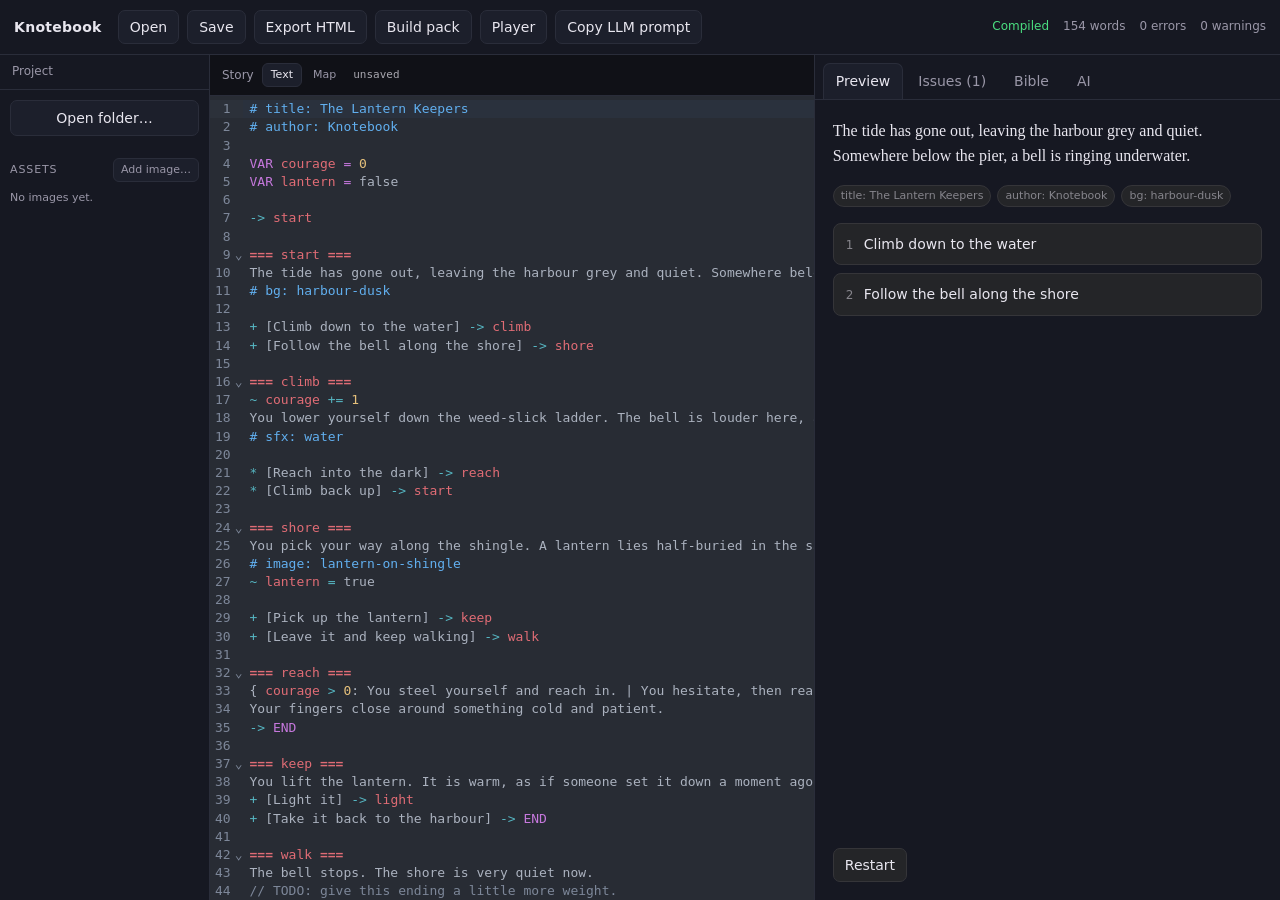
==== app/index.html @ ce698b42 "deploy: 9fc9346" ====
<!doctype html>
<html lang="en">
  <head>
    <meta charset="UTF-8" />
    <meta
      http-equiv="Content-Security-Policy"
      content="default-src 'self'; script-src 'self'; style-src 'self' 'unsafe-inline'; img-src 'self' data: https:; font-src 'self' data:; connect-src 'self' https: http://localhost:* http://127.0.0.1:* ws://localhost:* ws://127.0.0.1:*; worker-src 'self'; object-src 'none'; base-uri 'self'; form-action 'none'; manifest-src 'self'"
    />
    <link rel="icon" type="image/svg+xml" href="favicon.svg" />
    <meta name="viewport" content="width=device-width, initial-scale=1.0" />
    <meta name="theme-color" content="#101117" />
    <link rel="manifest" href="manifest.webmanifest" />
    <link rel="apple-touch-icon" href="icons/apple-touch-icon.png" />
    <title>Knotebook</title>
    <script type="module" crossorigin src="./assets/index-DdTH-Y86.js"></script>
    <link rel="stylesheet" crossorigin href="./assets/index-DR-kPRrf.css">
  </head>
  <body>
    <div id="root"></div>
  </body>
</html>
---- app/assets/index-DR-kPRrf.css ----
:root{--bg:#101117;--panel:#161822;--panel-2:#1c1f2b;--text:#e8e6ef;--muted:#9a97a8;--border:#2a2d3a;--accent:#c084fc;--error:#f87171;--warning:#fbbf24;--info:#60a5fa;--ok:#4ade80;--lightningcss-light: ;--lightningcss-dark:initial;color-scheme:dark;color:var(--text);background:var(--bg);-webkit-font-smoothing:antialiased;-moz-osx-font-smoothing:grayscale;font:14px/1.45 ui-sans-serif,system-ui,-apple-system,Segoe UI,Roboto,sans-serif}*{box-sizing:border-box}html,body,#root{height:100%;margin:0}#root{flex-direction:column;display:flex}.loading{color:var(--muted);padding:24px}button{font:inherit;color:inherit}.update-banner{z-index:60;border:1px solid var(--border);background:var(--panel-2);border-radius:10px;align-items:center;gap:16px;max-width:min(560px,100vw - 32px);padding:14px 16px;display:flex;position:fixed;bottom:16px;right:16px;box-shadow:0 18px 50px #00000073}.update-copy{color:var(--muted);flex-direction:column;gap:3px;min-width:0;font-size:12px;display:flex}.update-copy strong{color:var(--text);font-size:13px}.update-copy progress{width:100%;height:4px;accent-color:var(--accent)}.update-actions{flex:none;gap:8px;display:flex}.update-actions button{border:1px solid var(--border);background:var(--panel);color:var(--text);cursor:pointer;border-radius:7px;padding:6px 11px;font-size:12px}.update-actions button:hover:not(:disabled){border-color:var(--accent)}.update-actions button:disabled{opacity:.5;cursor:default}.update-actions .ghost{color:var(--muted);background:0 0}
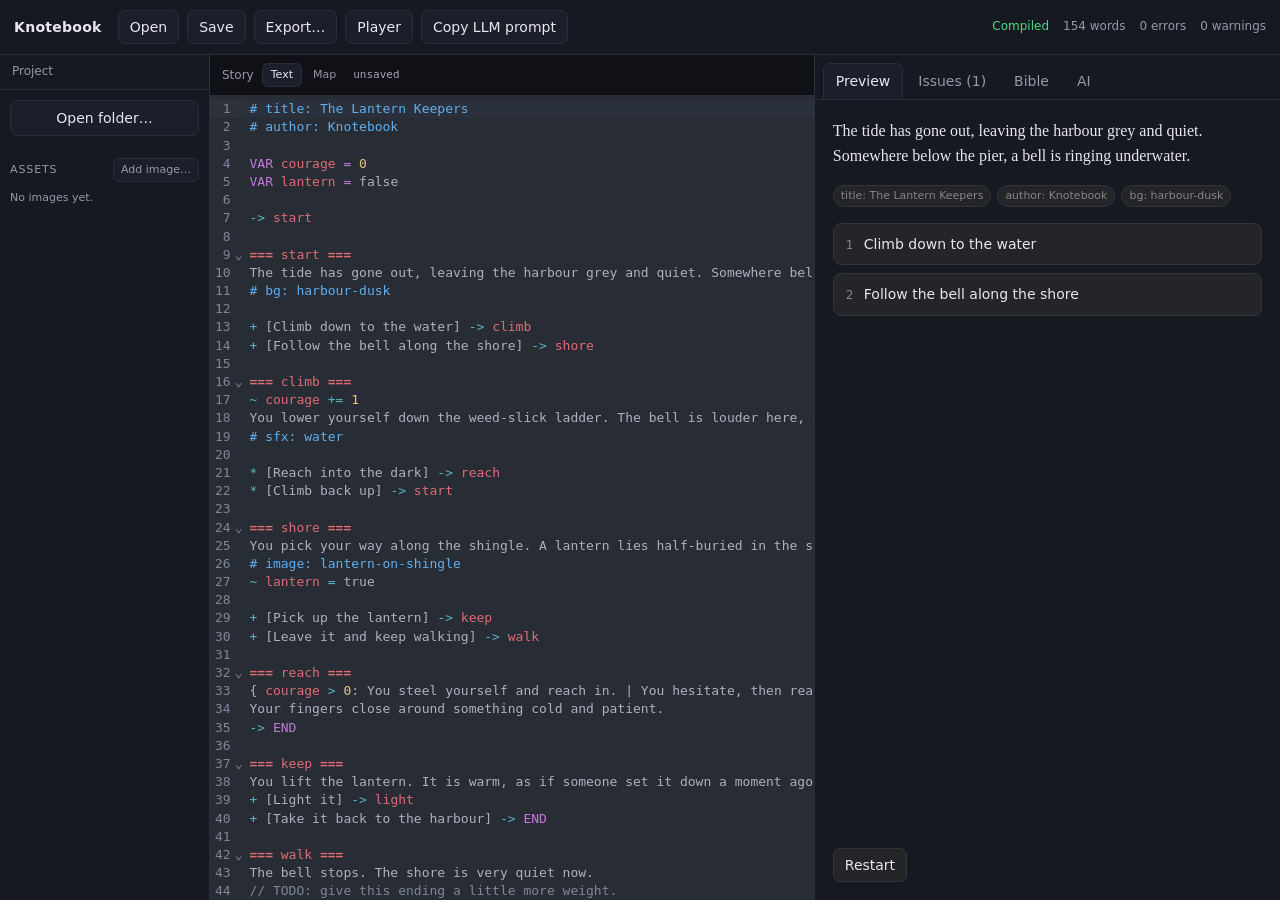
==== commit eb22fe33: "deploy: 1e95af0" ====
--- a/app/index.html
+++ b/app/index.html
@@ -12,7 +12,7 @@
     <link rel="manifest" href="manifest.webmanifest" />
     <link rel="apple-touch-icon" href="icons/apple-touch-icon.png" />
     <title>Knotebook</title>
-    <script type="module" crossorigin src="./assets/index-DdTH-Y86.js"></script>
+    <script type="module" crossorigin src="./assets/index-DfK-2HlD.js"></script>
     <link rel="stylesheet" crossorigin href="./assets/index-DR-kPRrf.css">
   </head>
   <body>
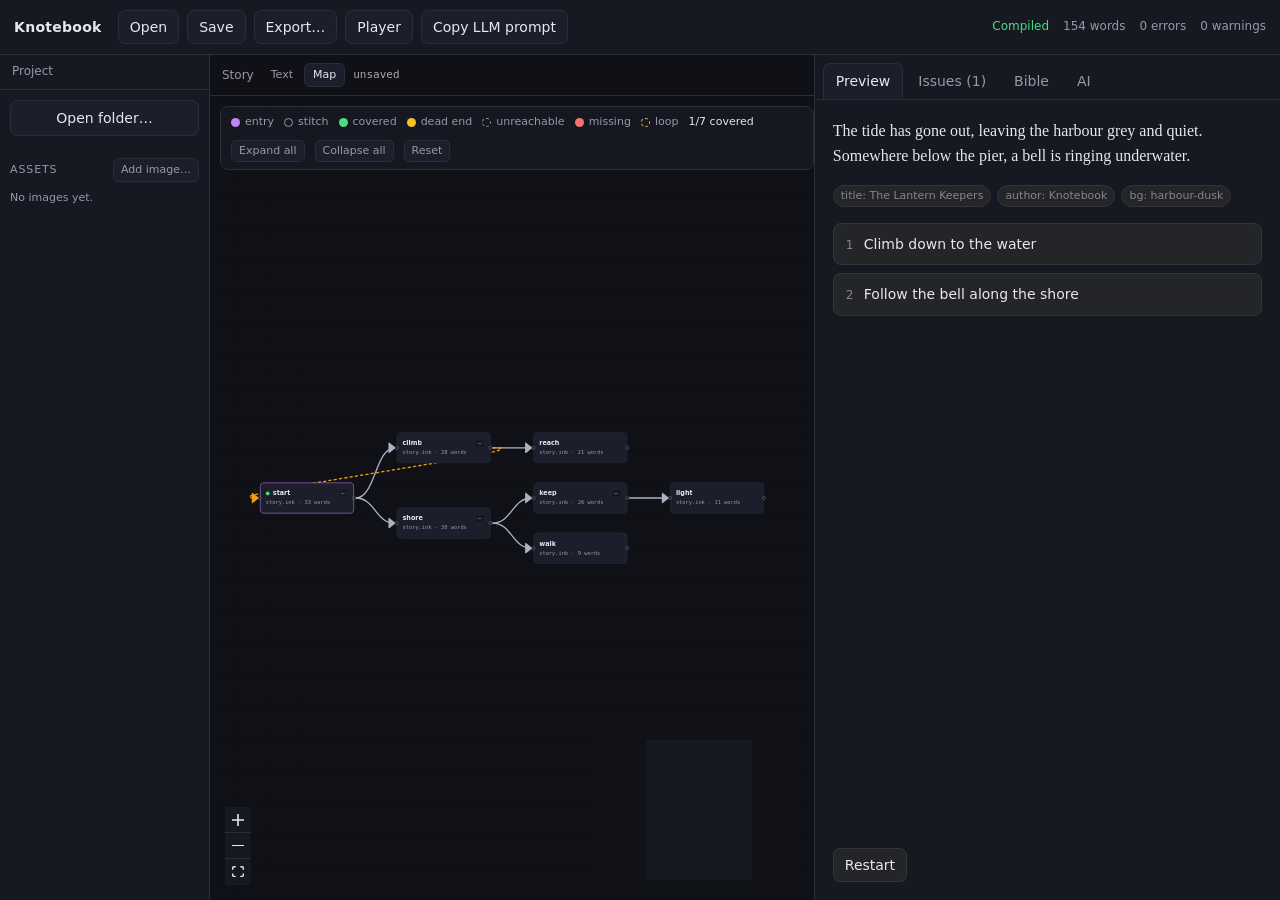
==== commit b2d53c79: "deploy: 403aaea" ====
--- a/app/index.html
+++ b/app/index.html
@@ -9,11 +9,15 @@
     <link rel="icon" type="image/svg+xml" href="favicon.svg" />
     <meta name="viewport" content="width=device-width, initial-scale=1.0" />
     <meta name="theme-color" content="#101117" />
+    <meta
+      name="description"
+      content="Knotebook — an LLM-friendly studio and player for branching stories."
+    />
     <link rel="manifest" href="manifest.webmanifest" />
     <link rel="apple-touch-icon" href="icons/apple-touch-icon.png" />
     <title>Knotebook</title>
-    <script type="module" crossorigin src="./assets/index-DfK-2HlD.js"></script>
-    <link rel="stylesheet" crossorigin href="./assets/index-DR-kPRrf.css">
+    <script type="module" crossorigin src="./assets/index-BYUunwVa.js"></script>
+    <link rel="stylesheet" crossorigin href="./assets/index-CSNg-LiI.css">
   </head>
   <body>
     <div id="root"></div>
--- a/app/assets/index-CSNg-LiI.css
+++ b/app/assets/index-CSNg-LiI.css
@@ -0,0 +1 @@
+:root{--bg:#101117;--panel:#161822;--panel-2:#1c1f2b;--text:#e8e6ef;--muted:#9a97a8;--border:#2a2d3a;--accent:#c084fc;--error:#f87171;--warning:#fbbf24;--info:#60a5fa;--ok:#4ade80;--lightningcss-light: ;--lightningcss-dark:initial;color-scheme:dark;color:var(--text);background:var(--bg);-webkit-font-smoothing:antialiased;-moz-osx-font-smoothing:grayscale;font:14px/1.45 ui-sans-serif,system-ui,-apple-system,Segoe UI,Roboto,sans-serif}*{box-sizing:border-box}html,body,#root{height:100%;margin:0}#root{flex-direction:column;display:flex}.loading{color:var(--muted);padding:24px}.sr-only{clip:rect(0, 0, 0, 0);white-space:nowrap;border:0;width:1px;height:1px;margin:-1px;padding:0;position:absolute;overflow:hidden}:focus-visible{outline:2px solid var(--accent);outline-offset:2px}button{font:inherit;color:inherit}.update-banner{z-index:60;border:1px solid var(--border);background:var(--panel-2);border-radius:10px;align-items:center;gap:16px;max-width:min(560px,100vw - 32px);padding:14px 16px;display:flex;position:fixed;bottom:16px;right:16px;box-shadow:0 18px 50px #00000073}.update-copy{color:var(--muted);flex-direction:column;gap:3px;min-width:0;font-size:12px;display:flex}.update-copy strong{color:var(--text);font-size:13px}.update-copy progress{width:100%;height:4px;accent-color:var(--accent)}.update-actions{flex:none;gap:8px;display:flex}.update-actions button{border:1px solid var(--border);background:var(--panel);color:var(--text);cursor:pointer;border-radius:7px;padding:6px 11px;font-size:12px}.update-actions button:hover:not(:disabled){border-color:var(--accent)}.update-actions button:disabled{opacity:.5;cursor:default}.update-actions .ghost{color:var(--muted);background:0 0}
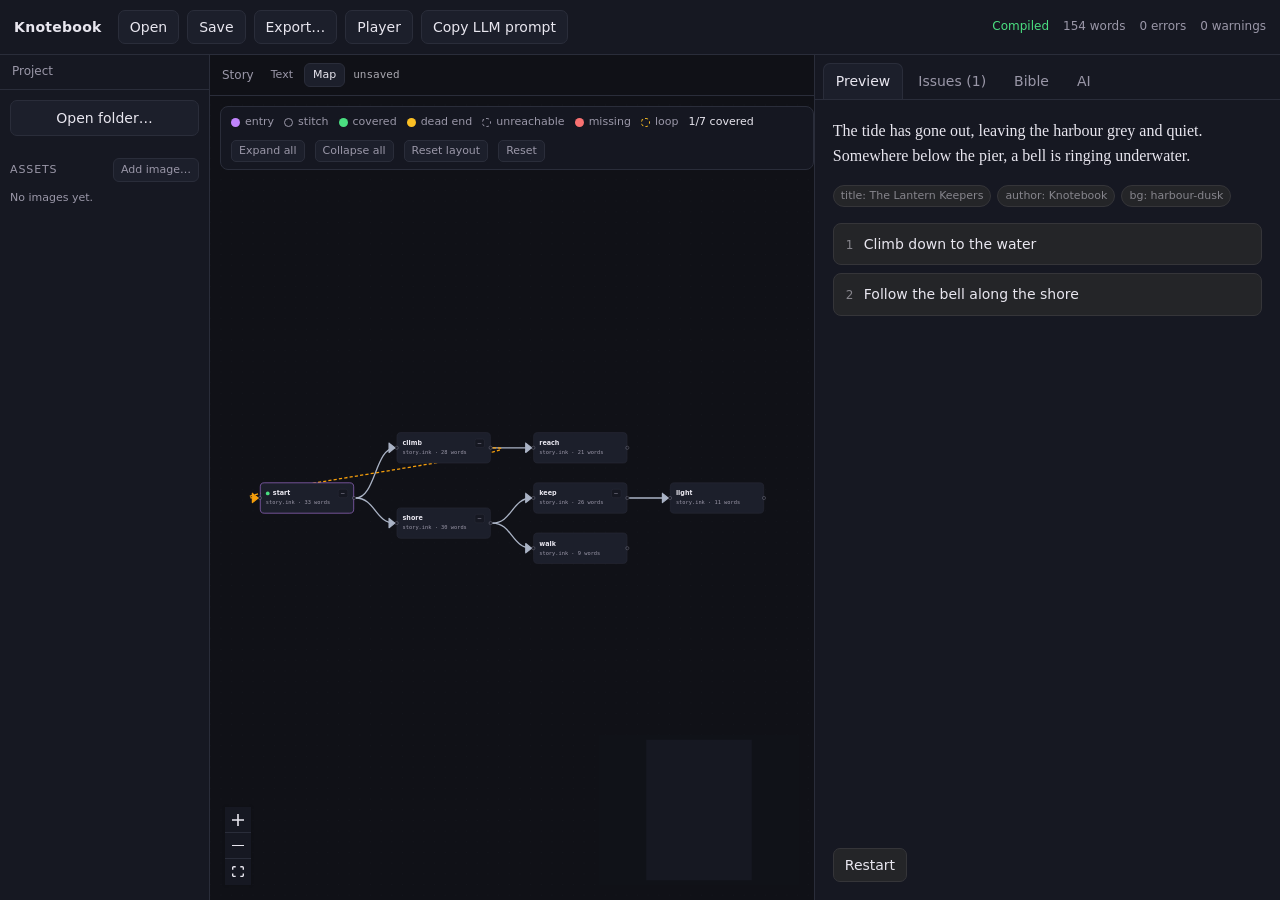
==== commit 4c67f659: "deploy: 8602eac" ====
--- a/app/index.html
+++ b/app/index.html
@@ -16,7 +16,7 @@
     <link rel="manifest" href="manifest.webmanifest" />
     <link rel="apple-touch-icon" href="icons/apple-touch-icon.png" />
     <title>Knotebook</title>
-    <script type="module" crossorigin src="./assets/index-BYUunwVa.js"></script>
+    <script type="module" crossorigin src="./assets/index-AyYGju5c.js"></script>
     <link rel="stylesheet" crossorigin href="./assets/index-CSNg-LiI.css">
   </head>
   <body>
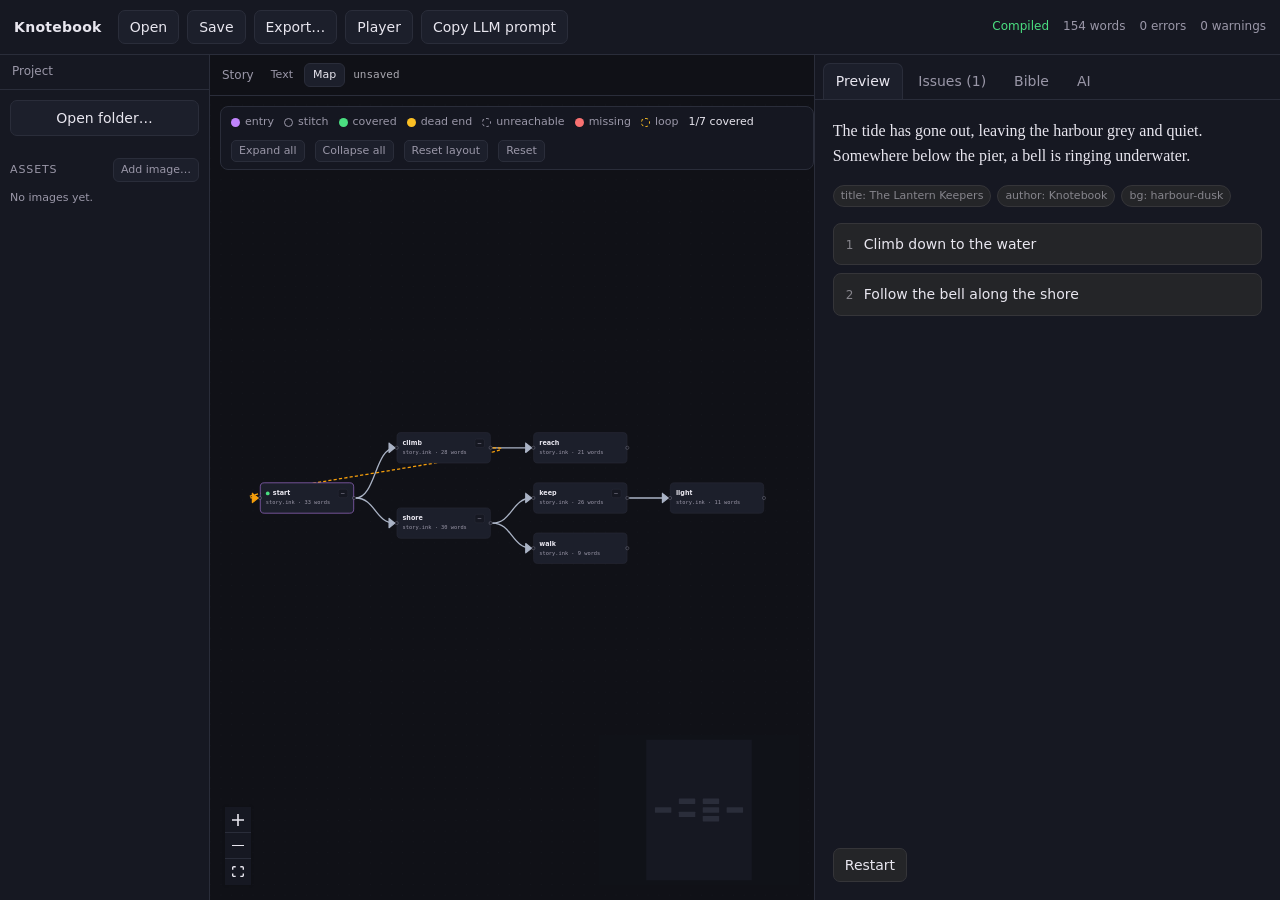
==== commit 5f5e8b10: "deploy: c7d3917" ====
--- a/app/index.html
+++ b/app/index.html
@@ -16,7 +16,7 @@
     <link rel="manifest" href="manifest.webmanifest" />
     <link rel="apple-touch-icon" href="icons/apple-touch-icon.png" />
     <title>Knotebook</title>
-    <script type="module" crossorigin src="./assets/index-AyYGju5c.js"></script>
+    <script type="module" crossorigin src="./assets/index-ChsjKU9e.js"></script>
     <link rel="stylesheet" crossorigin href="./assets/index-CSNg-LiI.css">
   </head>
   <body>
